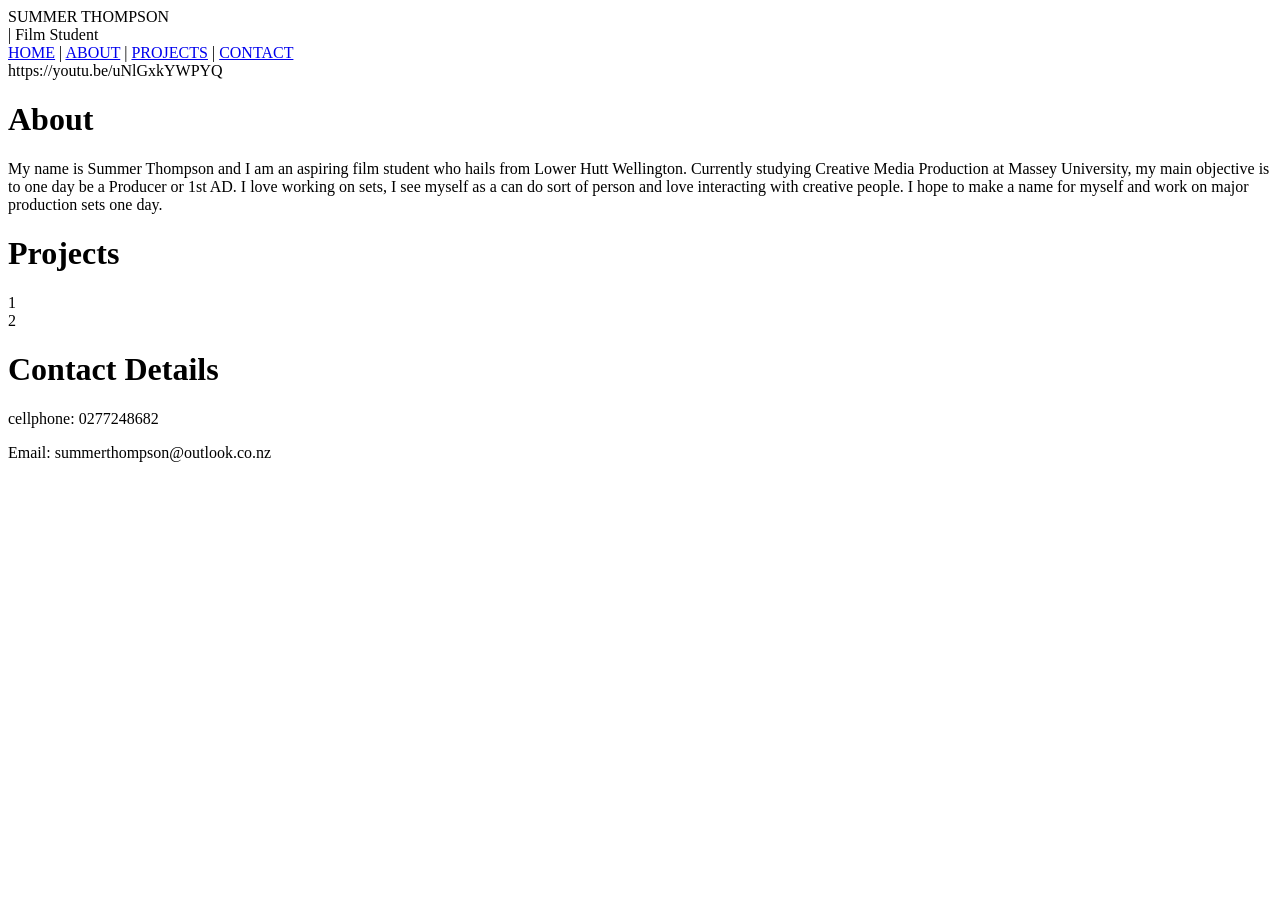
==== index.html @ f4fd553a "lower case index.html" ====
<!DOCTYPE html>
<html>
    <head>
        <title> SUMMER THOMPSON</title>
    <link rel="stylesheet" href="style.css" />
    <meta name="viewport" content="width=device-width, initial-scale=1" />
        
        
    </head>
    <body>
        
        <div class="header">
            <div class="nav">
                <div class="logo">SUMMER THOMPSON</div>
                <div class="sub logo">| Film Student</div>
                <div class="links">
                    <a href="#home">HOME</a>
                    |
                    <a href="#about">ABOUT</a>
                    |
                   <a href="#projects">PROJECTS</a>
                    |
                    <a href="#contact">CONTACT</a>
                    </div>
                </div>
        </div>


        <div class="homebox" id="home">
            https://youtu.be/uNlGxkYWPYQ
        </div>
        
        <div class="about" id="about">
            <h1>About</h1>
            <div class="description">My name is Summer Thompson and I am an aspiring film student who hails from Lower Hutt Wellington. Currently studying Creative Media Production at Massey University, my main objective is to one day be a Producer or 1st AD. I love working on sets, I see myself as a can do sort of person and love interacting with creative people. I hope to make a name for myself and work on major production sets one day.</div>
        </div>
        
        <div class="projects" id="projects">
            <h1>Projects</h1>
            <div class="project1">1</div>
            <div class="project2">2</div>
        </div>
        
        <div class="contact" id="contact">
            <h1>Contact Details</h1>
            <div> cellphone: 0277248682 
            <p>
            Email: summerthompson@outlook.co.nz
            </p>
            </div>
        </div>

    </body>
</html>
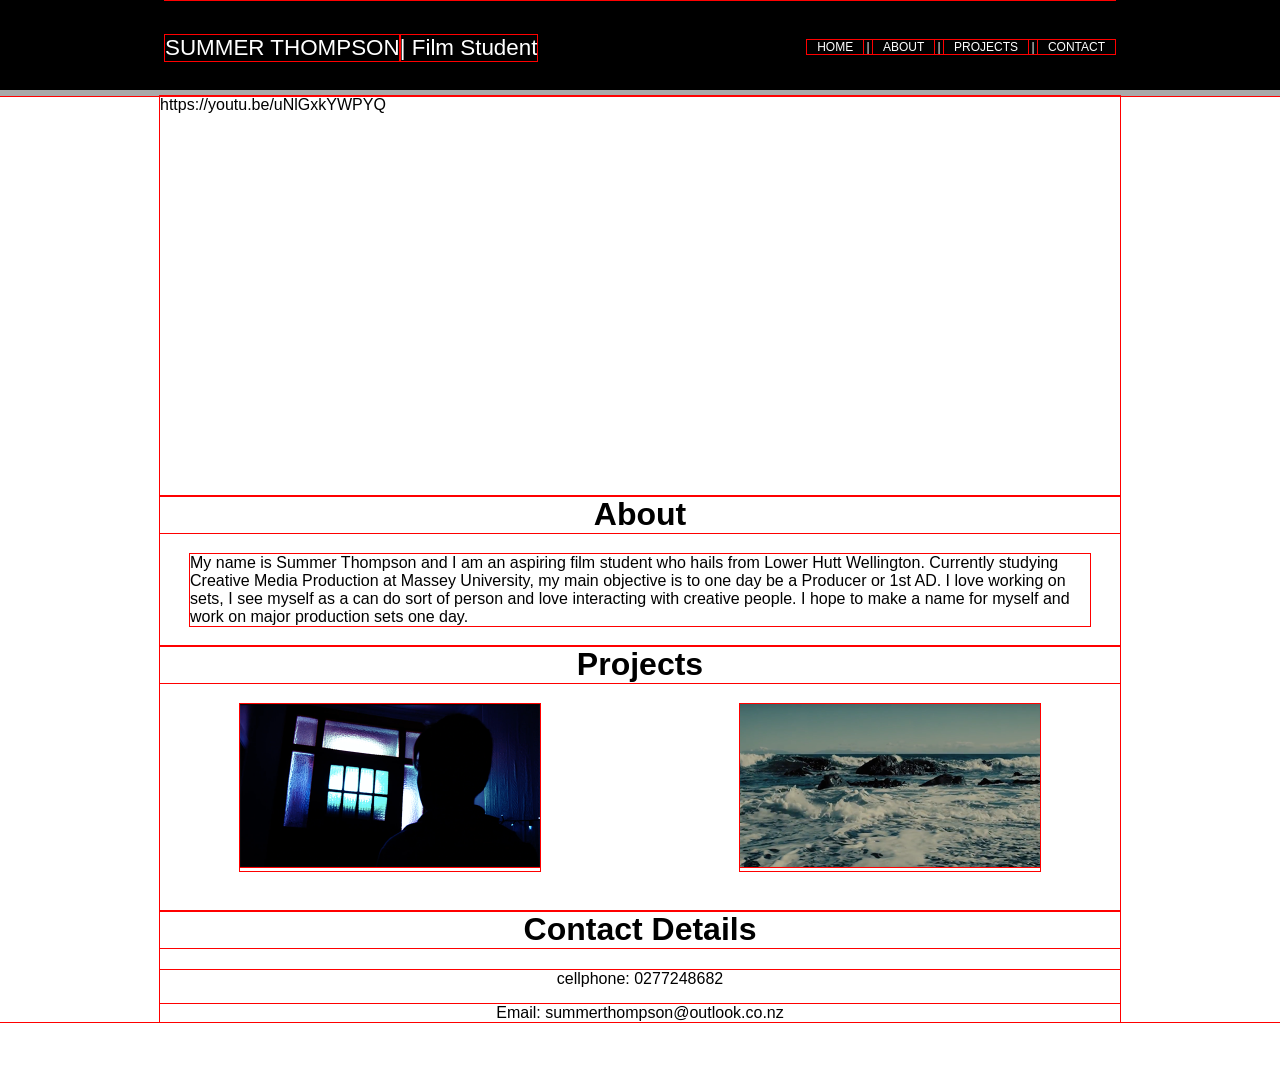
==== commit 325d9413: "add images" ====
--- a/index.html
+++ b/index.html
@@ -38,8 +38,12 @@
         
         <div class="projects" id="projects">
             <h1>Projects</h1>
-            <div class="project1">1</div>
-            <div class="project2">2</div>
+            <div class="project1">
+                <img src="img/code_red.png" width="300px" />
+            </div>
+            <div class="project2">
+                <img src="img/twb.png" width="300px" />
+            </div>
         </div>
         
         <div class="contact" id="contact">
--- a/style.css
+++ b/style.css
@@ -0,0 +1,94 @@
+@import url('https://fonts.googleapis.com/css?family=Lato');
+
+* {
+    outline: 1px solid red;
+}
+
+body {
+    scroll-behavior: smooth;
+    background-color: white;
+    margin: 0 0 0 0;
+    font-family: 'Lato', sans-serif;
+}
+h1 {
+    text-align: center;
+    margin-top: 0;
+    font-weight: bold;
+}
+.header {
+    background-color: black;
+    height:90px;
+    color:white;
+    border-bottom:6px solid darkgrey;
+}
+.nav{
+    max-width:950px;
+    margin-left: auto;
+    margin-right: auto;
+}
+.logo{
+    float:left;
+    margin-top: 35px;
+    font-size:1.4rem;
+}
+.links{
+    margin-top:40px;
+    font-size:0.75rem;
+    float:right;
+    color: white;
+}
+.links a{
+    color:white;
+    text-decoration: none;
+    padding-left: 10px;
+    padding-right: 10px;
+}
+.links a:hover{
+    color: darkgrey;
+}
+.homebox{
+    height: 400px;
+    width: 960px;
+    margin-left: auto;
+    margin-right: auto;
+}
+.about{
+    height: 150px;
+    width: 960px;
+    margin-left: auto;
+    margin-right: auto;
+}
+
+.description {
+    width: 900px;
+    margin-left: auto;
+    margin-right: auto;
+}
+.projects{
+    width: 960px;
+    margin-left: auto;
+    margin-right: auto;
+    overflow: hidden;
+    padding-bottom: 40px;
+}
+.project1{
+    width: 300px;
+    float: left;
+    margin-left: 80px;
+}
+.project2{
+    width: 300px;
+    float: left;
+    margin-left: 200px;
+}
+.contact{
+    width: 960px;
+    margin-left: auto;
+    margin-right: auto;
+    text-align: center;
+    margin-bottom: 60px;
+}
+
+
+
+
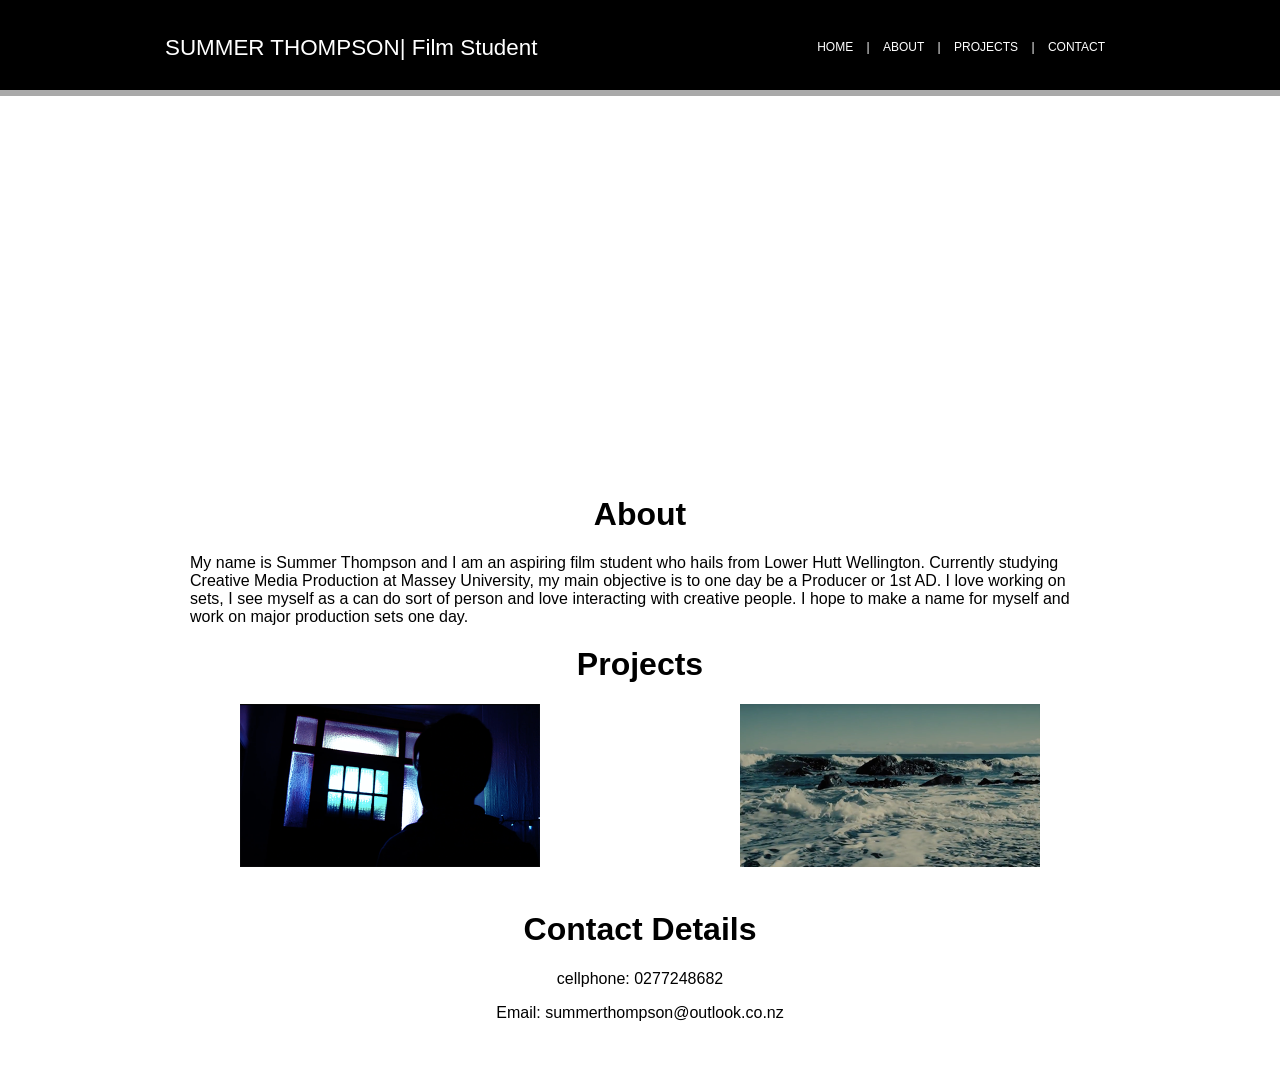
==== commit 22dba894: "finished website" ====
--- a/index.html
+++ b/index.html
@@ -28,8 +28,7 @@
 
 
         <div class="homebox" id="home">
-            https://youtu.be/uNlGxkYWPYQ
-        </div>
+            <iframe width="960" height="400" src="https://www.youtube.com/embed/lsoDLeX0974" frameborder="0" allow="autoplay; encrypted-media" allowfullscreen></iframe>        </div>
         
         <div class="about" id="about">
             <h1>About</h1>
@@ -39,10 +38,14 @@
         <div class="projects" id="projects">
             <h1>Projects</h1>
             <div class="project1">
-                <img src="img/code_red.png" width="300px" />
+                <a href="https://vimeo.com/220274864">
+                    <img src="img/code_red.png" width="300px" />
+                </a>
             </div>
             <div class="project2">
+                <a href=https://www.youtube.com/watch?v=Zjg0VgNy-Wk>
                 <img src="img/twb.png" width="300px" />
+                </a>
             </div>
         </div>
         
--- a/style.css
+++ b/style.css
@@ -1,7 +1,7 @@
 @import url('https://fonts.googleapis.com/css?family=Lato');
 
 * {
-    outline: 1px solid red;
+    outline: 0px solid red;
 }
 
 body {
